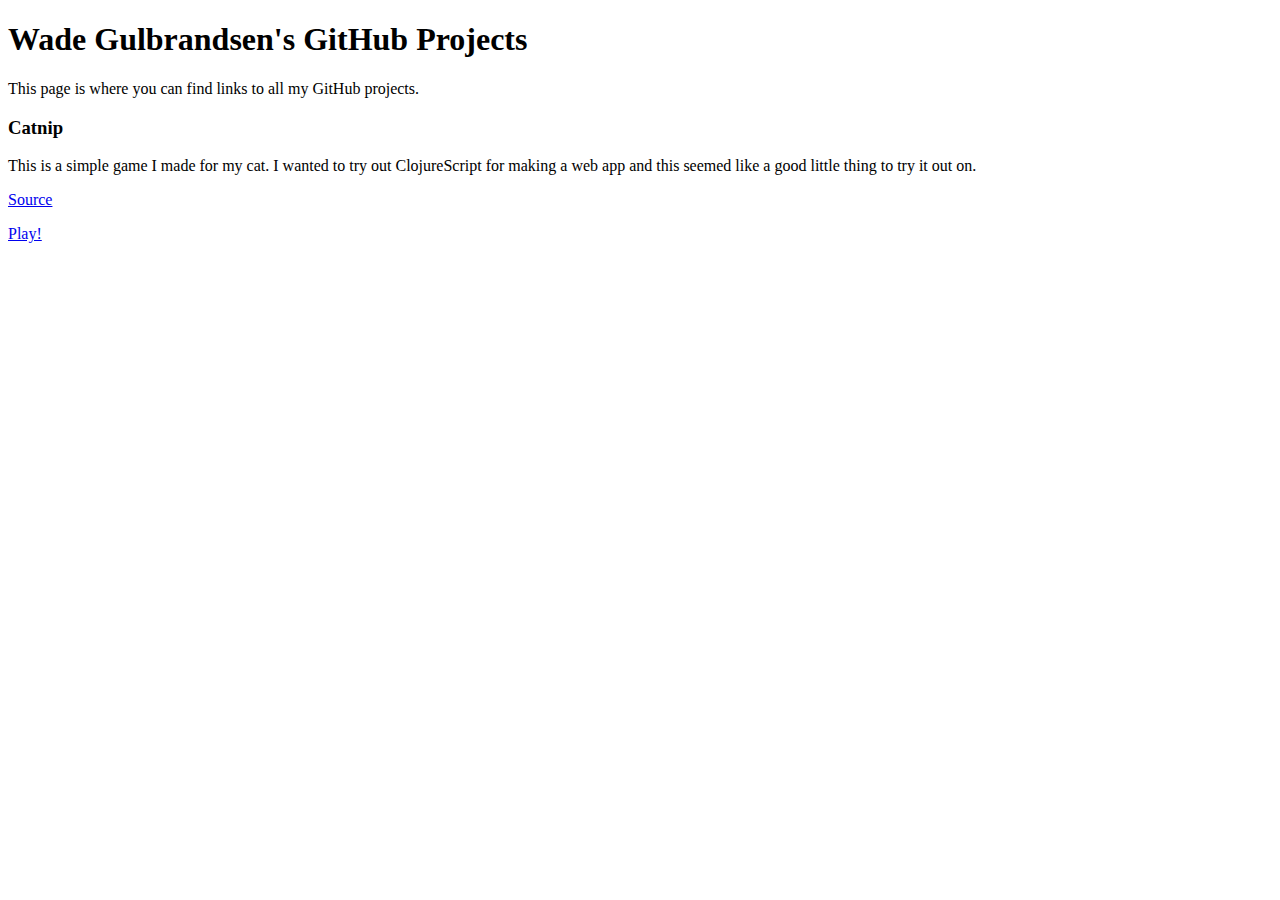
==== index.html @ 63fc1d5c "Initial commit" ====
<!DOCTYPE html>
<html>
	<head>
		<title>Wade's Projects</title>
	</head>
	<body>
		<h1>Wade Gulbrandsen's GitHub Projects</h1>
		<p>This page is where you can find links to all my GitHub projects.</p>
		<h3>Catnip</h3>
		<p>This is a simple game I made for my cat. I wanted to try out ClojureScript for making
		a web app and this seemed like a good little thing to try it out on.</p>
		<p><a href="https://github.com/WadeGulbrandsen/catnip">Source</p>
		<p><a href="/catnip">Play!</p>
	</body>
</html>
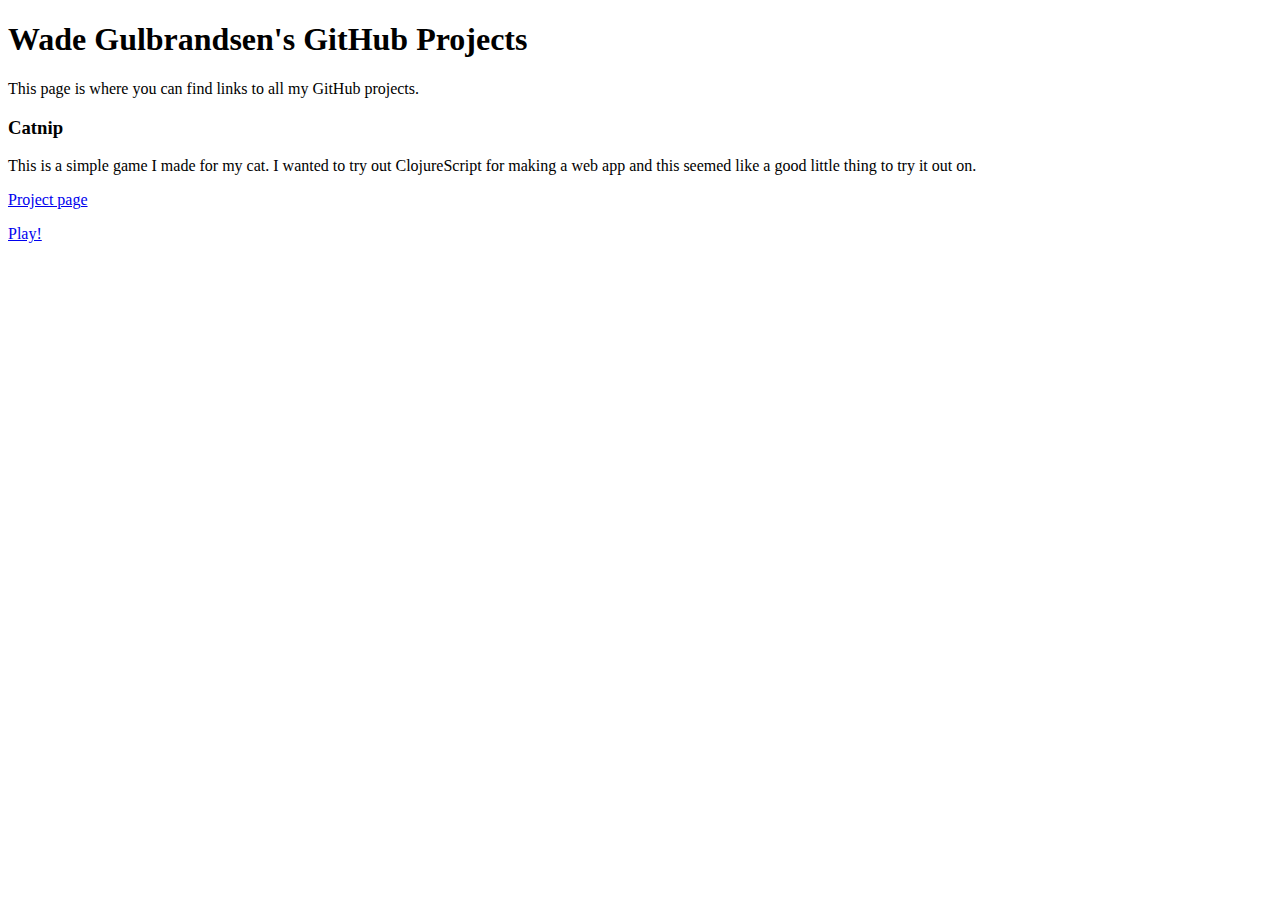
==== commit 60d24ca4: "Updated links" ====
--- a/index.html
+++ b/index.html
@@ -9,8 +9,8 @@
 		<h3>Catnip</h3>
 		<p>This is a simple game I made for my cat. I wanted to try out ClojureScript for making
 		a web app and this seemed like a good little thing to try it out on.</p>
-		<p><a href="https://github.com/WadeGulbrandsen/catnip">Source</p>
-		<p><a href="/catnip">Play!</p>
+		<p><a href="/catnip/">Project page</a></p>
+		<p><a href="/catnip/public/">Play!</a></p>
 	</body>
 </html>
-	+	
